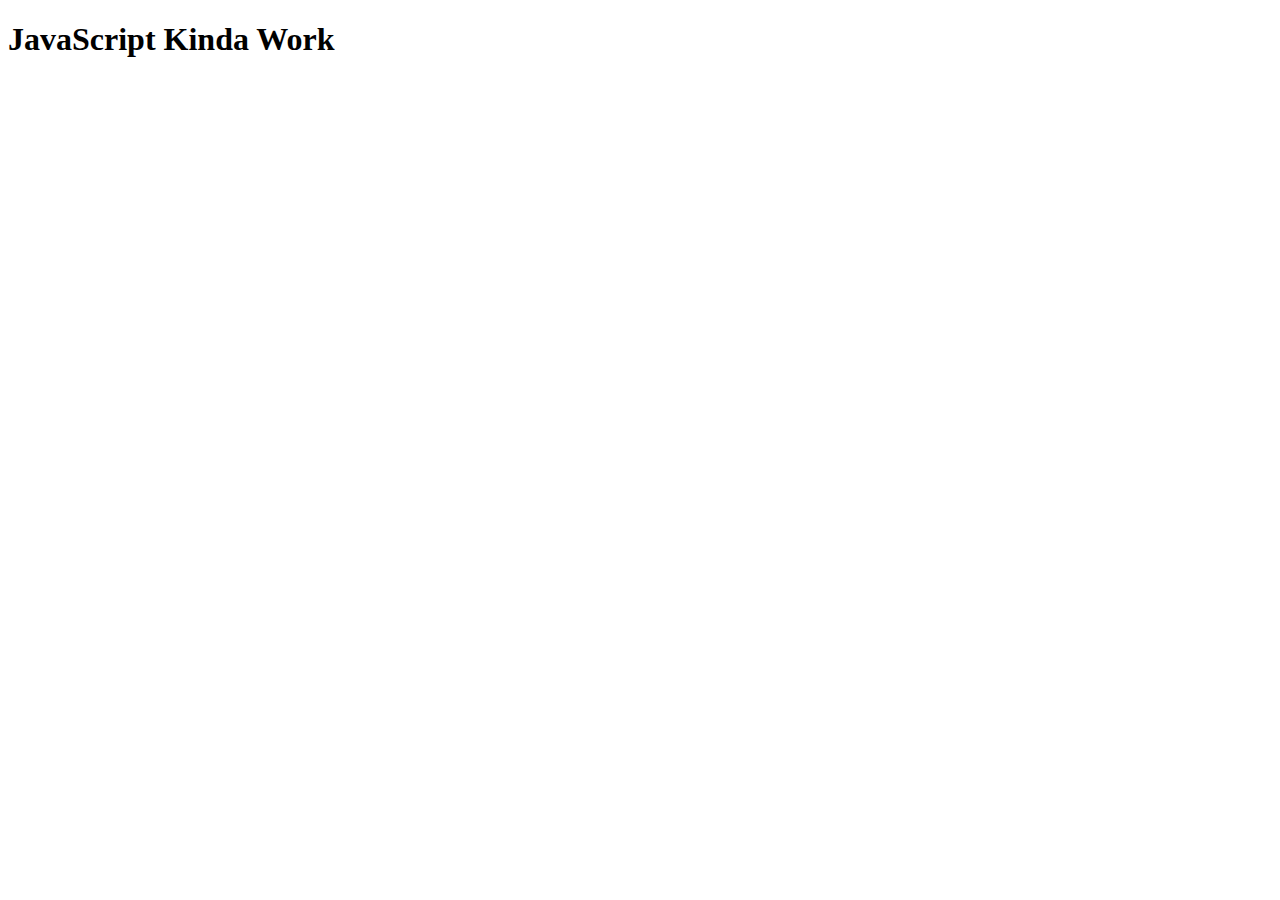
==== index.html @ 573cb2f4 "commit" ====
<!DOCTYPE html>
<html lang="en">
<head>
    <meta charset="UTF-8">
    <meta name="viewport" content="width=device-width, initial-scale=1.0">
    <title>Document</title>
</head>
<body>
    <h1 id="myH1">JavaScript Kinda Work </h1>
    <p id="myP"></p>
    <script src="main.js"></script>
</body>
</html>
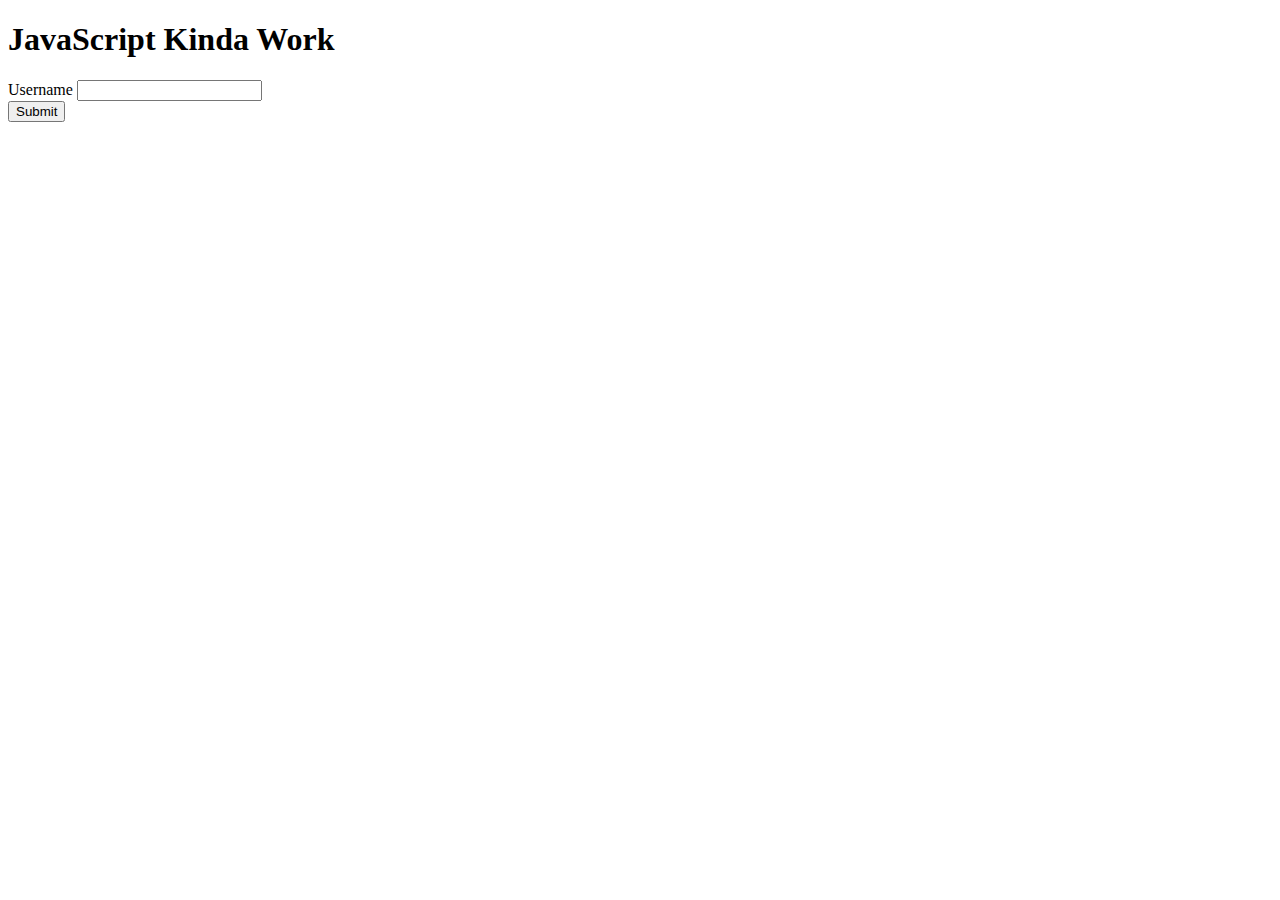
==== commit c6da0cb5: "user input" ====
--- a/index.html
+++ b/index.html
@@ -8,6 +8,10 @@
 <body>
     <h1 id="myH1">JavaScript Kinda Work </h1>
     <p id="myP"></p>
+    <label for="Username" id="user">Username</label>
+    <input type="text" id="MyText"> <br>
+    <button id="MySubmit">Submit</button>
+
     <script src="main.js"></script>
 </body>
 </html>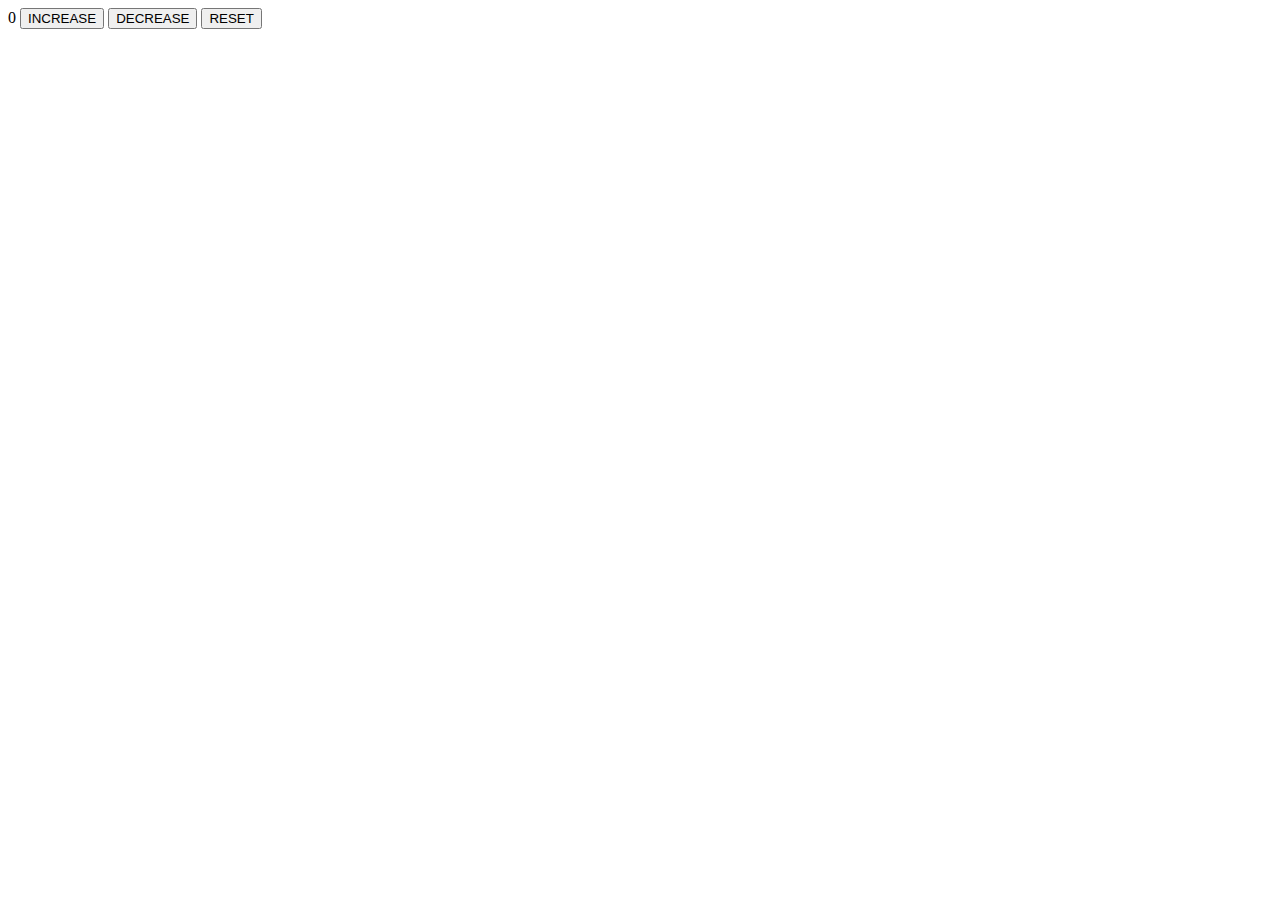
==== commit ae6718eb: "counter program" ====
--- a/index.html
+++ b/index.html
@@ -6,11 +6,10 @@
     <title>Document</title>
 </head>
 <body>
-    <h1 id="myH1">JavaScript Kinda Work </h1>
-    <p id="myP"></p>
-    <label for="Username" id="user">Username</label>
-    <input type="text" id="MyText"> <br>
-    <button id="MySubmit">Submit</button>
+    <label for="count" id="countlbl">0</label>
+    <button id="increasebtn">INCREASE</button>
+    <button id="decreasebtn">DECREASE</button>
+    <button id="resetbtn">RESET</button>
 
     <script src="main.js"></script>
 </body>
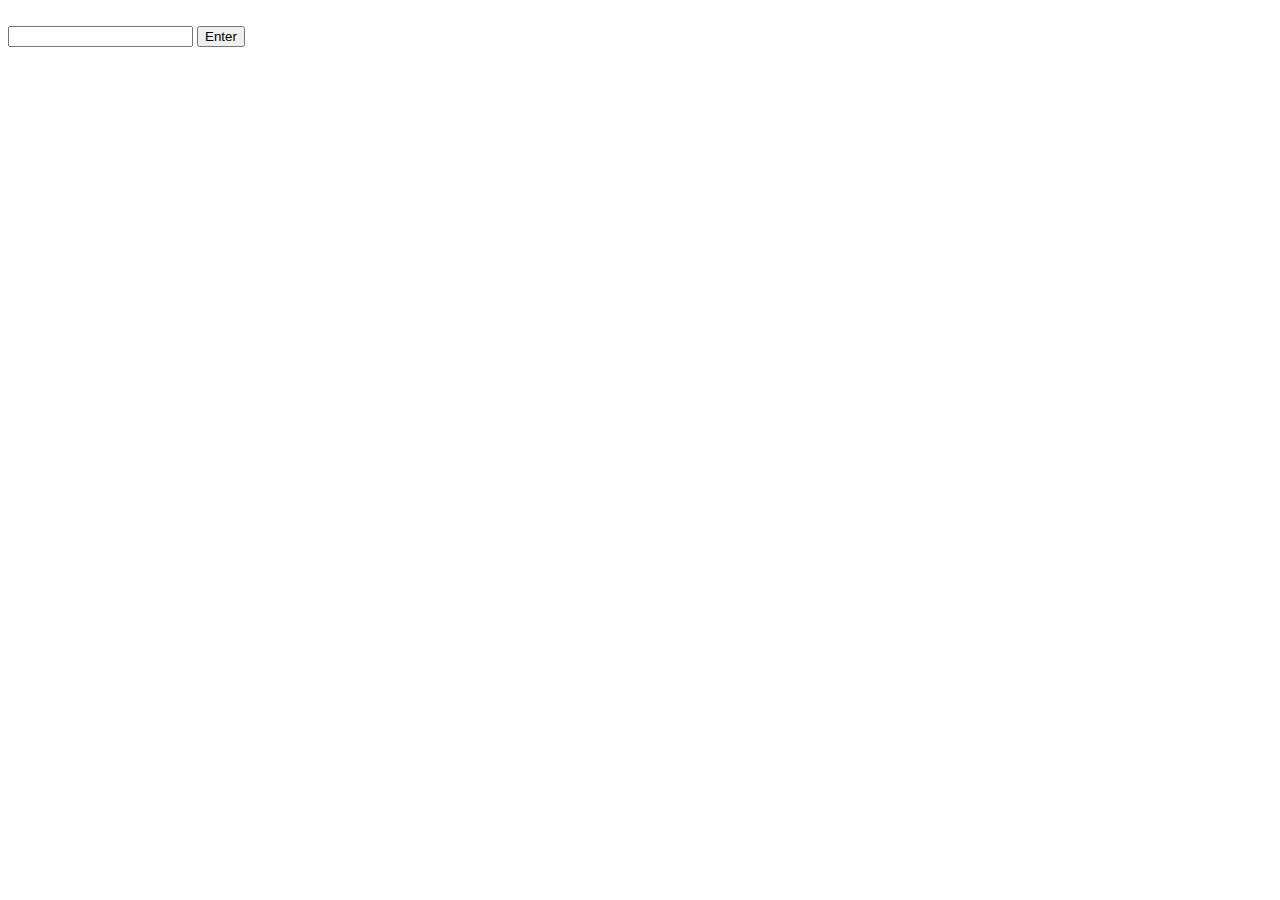
==== commit 77614813: "if statement" ====
--- a/index.html
+++ b/index.html
@@ -6,10 +6,9 @@
     <title>Document</title>
 </head>
 <body>
-    <label for="count" id="countlbl">0</label>
-    <button id="increasebtn">INCREASE</button>
-    <button id="decreasebtn">DECREASE</button>
-    <button id="resetbtn">RESET</button>
+    <label for="label" id="lbl"></label> <br>
+    <input type="number" id="myage">
+    <button id="btn">Enter</button>
 
     <script src="main.js"></script>
 </body>
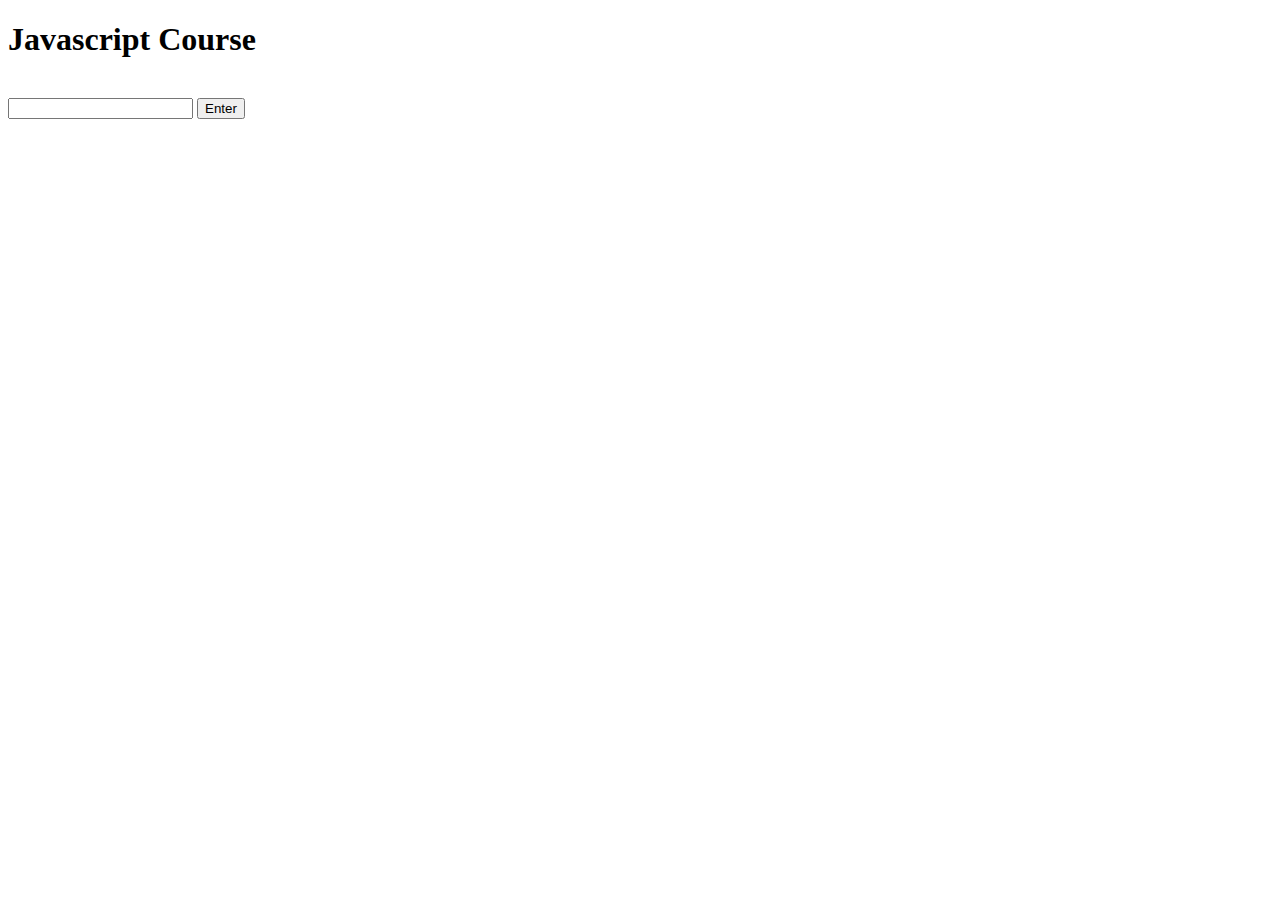
==== commit 6bb57110: "new" ====
--- a/index.html
+++ b/index.html
@@ -3,9 +3,10 @@
 <head>
     <meta charset="UTF-8">
     <meta name="viewport" content="width=device-width, initial-scale=1.0">
-    <title>Document</title>
+    <title>Refresher Course</title>
 </head>
 <body>
+    <h1>Javascript Course</h1>
     <label for="label" id="lbl"></label> <br>
     <input type="number" id="myage">
     <button id="btn">Enter</button>
